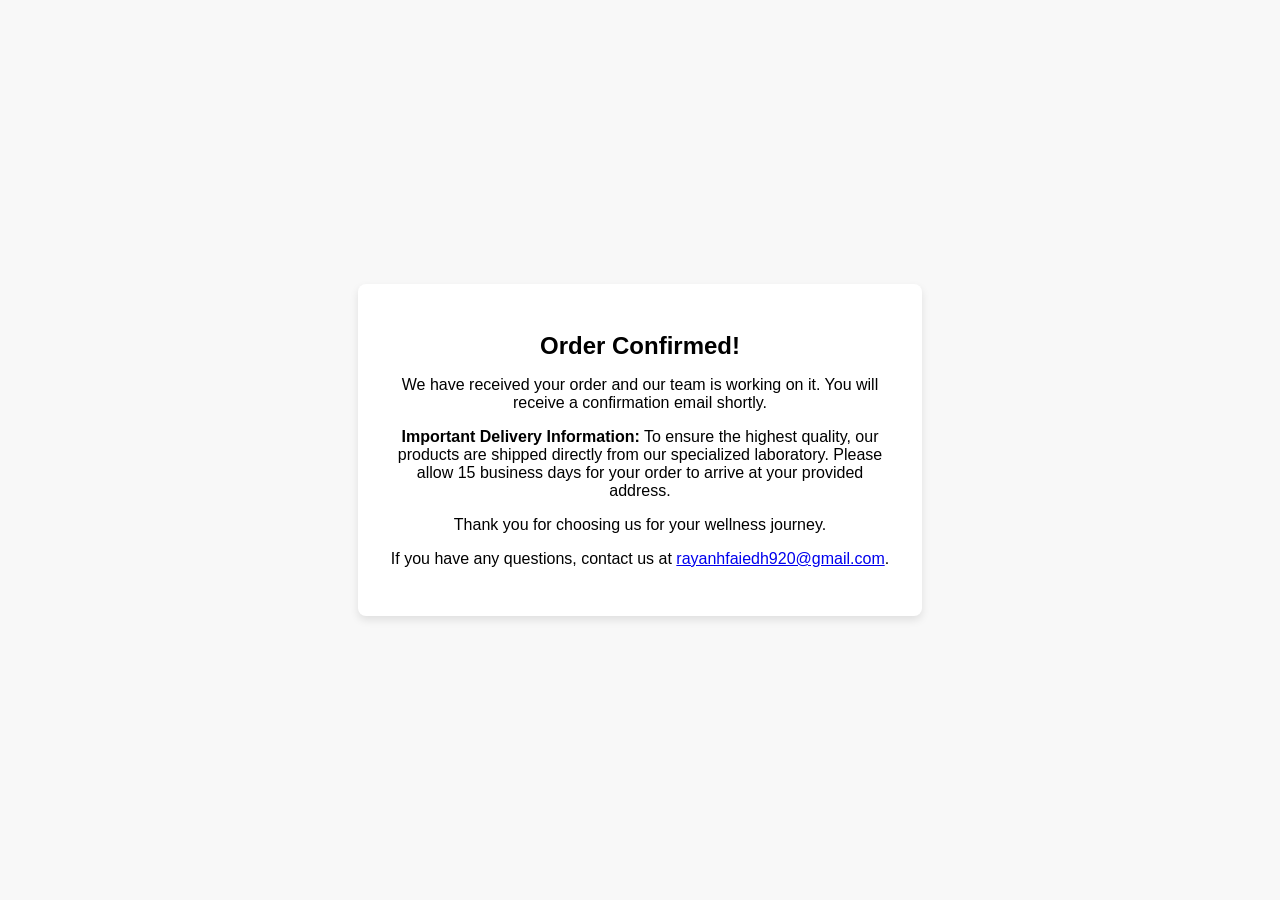
==== success.html @ 8c6d7f80 "feat: create initial dropshipping website This commit introduces the basic HTML and CSS for a two-pa" ====
<!DOCTYPE html>
<html lang="en">
<head>
    <meta charset="UTF-8">
    <meta name="viewport" content="width=device-width, initial-scale=1.0">
    <title>Thank You!</title>
    <link rel="stylesheet" href="style.css">
</head>
<body>
    <div class="container">
        <h1>Order Confirmed!</h1>
        <p>We have received your order and our team is working on it. You will receive a confirmation email shortly.</p>
        <p><b>Important Delivery Information:</b> To ensure the highest quality, our products are shipped directly from our specialized laboratory. Please allow 15 business days for your order to arrive at your provided address.</p>
        <p>Thank you for choosing us for your wellness journey.</p>
        <p>If you have any questions, contact us at <a href="mailto:rayanhfaiedh920@gmail.com">rayanhfaiedh920@gmail.com</a>.</p>
    </div>
</body>
</html>
---- style.css ----
body {
    font-family: sans-serif;
    background-color: #f8f8f8;
    display: flex;
    justify-content: center;
    align-items: center;
    min-height: 100vh;
    margin: 0;
}

.container {
    background-color: white;
    padding: 2rem;
    border-radius: 8px;
    box-shadow: 0 4px 8px rgba(0, 0, 0, 0.1);
    text-align: center;
    max-width: 500px;
}

.product-image {
    max-width: 100%;
    height: auto;
    border-radius: 8px;
    margin-bottom: 1rem;
}

h1 {
    font-size: 1.5rem;
    margin-bottom: 0.5rem;
}

.price {
    font-size: 1.25rem;
    font-weight: bold;
    color: #333;
    margin-bottom: 1rem;
}

.description {
    font-weight: bold;
    margin-bottom: 1.5rem;
}

.buy-button {
    display: inline-block;
    background-color: #28a745;
    color: white;
    padding: 0.75rem 1.5rem;
    border-radius: 4px;
    text-decoration: none;
    font-weight: bold;
    transition: background-color 0.3s;
}

.buy-button:hover {
    background-color: #218838;
}

.delivery-notice {
    font-weight: bold;
}
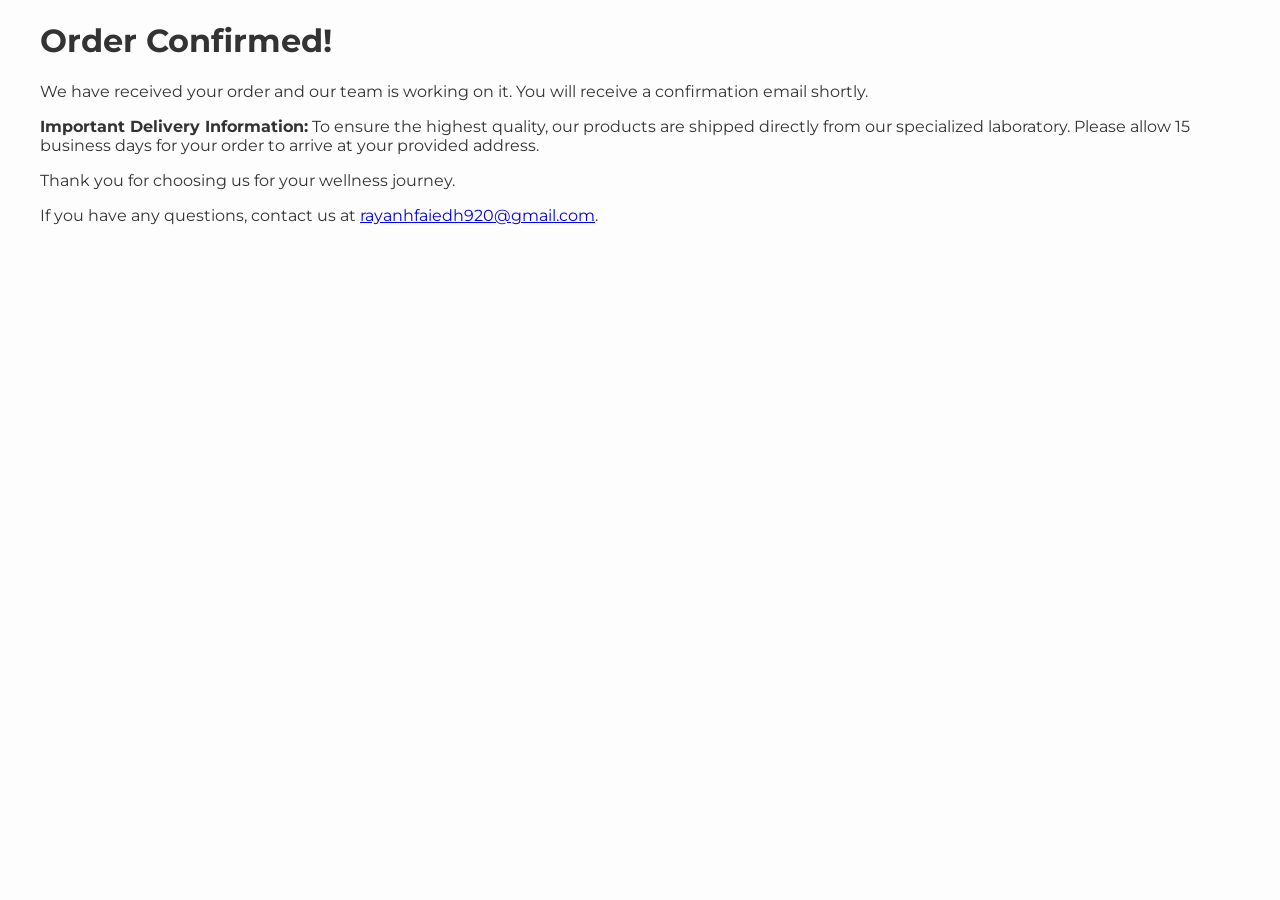
==== commit 5bc0f152: "feat: Create initial product page" ====
--- a/success.html
+++ b/success.html
@@ -4,7 +4,10 @@
     <meta charset="UTF-8">
     <meta name="viewport" content="width=device-width, initial-scale=1.0">
     <title>Thank You!</title>
-    <link rel="stylesheet" href="style.css">
+    <link rel="stylesheet" href="css/style.css">
+    <link rel="preconnect" href="https://fonts.googleapis.com">
+    <link rel="preconnect" href="https://fonts.gstatic.com" crossorigin>
+    <link href="https://fonts.googleapis.com/css2?family=Montserrat:wght@400;500;600;700&display=swap" rel="stylesheet">
 </head>
 <body>
     <div class="container">
--- a/css/style.css
+++ b/css/style.css
@@ -0,0 +1,265 @@
+:root {
+    --primary-color: #ff007a; /* Bright Pink */
+    --text-color: #333;
+    --background-color: #fff;
+    --container-width: 1200px;
+    --font-family: 'Montserrat', sans-serif;
+}
+
+/* --- Base Styles --- */
+body {
+    font-family: var(--font-family);
+    margin: 0;
+    color: var(--text-color);
+    background-color: #fdfdfd;
+}
+
+.container {
+    max-width: var(--container-width);
+    margin: 0 auto;
+    padding: 0 15px;
+}
+
+/* --- Header --- */
+.main-header {
+    background-color: var(--background-color);
+    box-shadow: 0 2px 4px rgba(0,0,0,0.05);
+    padding: 15px 0;
+}
+
+.main-header .container {
+    display: flex;
+    justify-content: space-between;
+    align-items: center;
+}
+
+.logo {
+    font-size: 24px;
+    font-weight: 700;
+    color: var(--text-color);
+}
+
+.main-nav ul {
+    list-style: none;
+    margin: 0;
+    padding: 0;
+    display: flex;
+    gap: 25px;
+}
+
+.main-nav a {
+    text-decoration: none;
+    color: #555;
+    font-weight: 500;
+    transition: color 0.3s ease;
+}
+
+.main-nav a:hover {
+    color: var(--primary-color);
+}
+
+.header-icons .cart-icon svg {
+    stroke: #333;
+}
+
+
+/* --- Product Section --- */
+.product-container {
+    display: grid;
+    grid-template-columns: 1fr 1fr;
+    gap: 60px;
+    padding: 60px 15px;
+    align-items: start;
+}
+
+.product-gallery .main-image img {
+    max-width: 100%;
+    border-radius: 10px;
+    box-shadow: 0 10px 20px rgba(0,0,0,0.1);
+}
+
+/* --- Product Details --- */
+.product-details {
+    text-align: left;
+}
+
+.reviews {
+    font-size: 14px;
+    color: #666;
+    margin-bottom: 15px;
+}
+
+.reviews span {
+    color: #f5b942; /* Star color */
+}
+
+.product-details h1 {
+    font-size: 32px;
+    font-weight: 700;
+    line-height: 1.2;
+    margin: 0 0 15px 0;
+}
+
+.price {
+    display: flex;
+    align-items: center;
+    gap: 15px;
+    margin-bottom: 20px;
+}
+
+.current-price {
+    font-size: 36px;
+    font-weight: 700;
+    color: var(--primary-color);
+}
+
+.original-price {
+    font-size: 24px;
+    color: #999;
+    text-decoration: line-through;
+}
+
+.best-seller-badge {
+    background-color: var(--primary-color);
+    color: white;
+    padding: 5px 10px;
+    border-radius: 5px;
+    font-size: 12px;
+    font-weight: 600;
+}
+
+.description {
+    font-size: 16px;
+    line-height: 1.6;
+    color: #555;
+    margin-bottom: 30px;
+}
+
+.package-options {
+    margin-bottom: 30px;
+}
+
+.package-options label {
+    display: block;
+    margin-bottom: 10px;
+    font-weight: 600;
+}
+
+.options {
+    display: flex;
+    flex-wrap: wrap;
+    gap: 10px;
+}
+
+.option-btn {
+    background-color: #fff;
+    border: 1px solid #ddd;
+    padding: 10px 20px;
+    border-radius: 5px;
+    cursor: pointer;
+    font-size: 14px;
+    font-weight: 500;
+    transition: all 0.3s ease;
+}
+
+.option-btn:hover {
+    background-color: #f5f5f5;
+    border-color: #ccc;
+}
+
+.option-btn.active {
+    border-color: var(--primary-color);
+    background-color: var(--primary-color);
+    color: white;
+}
+
+.add-to-cart-btn {
+    display: block;
+    width: 100%;
+    background-color: var(--primary-color);
+    color: white;
+    text-align: center;
+    padding: 18px;
+    border-radius: 5px;
+    text-decoration: none;
+    font-size: 18px;
+    font-weight: 700;
+    margin-bottom: 30px;
+    transition: background-color 0.3s ease;
+}
+
+.add-to-cart-btn:hover {
+    background-color: #d60067;
+}
+
+/* --- Product Features --- */
+.product-features {
+    display: flex;
+    justify-content: space-between;
+    gap: 20px;
+    margin-bottom: 40px;
+    padding: 20px;
+    background-color: #fafafa;
+    border-radius: 5px;
+}
+
+.feature {
+    display: flex;
+    flex-direction: column;
+    align-items: center;
+    gap: 10px;
+    font-size: 14px;
+    font-weight: 500;
+    text-align: center;
+    flex-basis: 33%;
+}
+
+.feature-icon {
+    width: 40px;
+    height: 40px;
+}
+
+/* --- FAQ Section --- */
+.faq-section {
+    border-top: 1px solid #eee;
+    padding-top: 20px;
+}
+
+.faq-item {
+    border-bottom: 1px solid #eee;
+}
+
+.faq-question {
+    width: 100%;
+    background: none;
+    border: none;
+    text-align: left;
+    padding: 20px 0;
+    font-size: 16px;
+    font-weight: 600;
+    cursor: pointer;
+    display: flex;
+    justify-content: space-between;
+    align-items: center;
+}
+
+.faq-question::after {
+    content: '+';
+    font-size: 24px;
+    font-weight: 300;
+    transition: transform 0.3s ease;
+}
+
+.faq-item.active .faq-question::after {
+    transform: rotate(45deg);
+}
+
+.faq-answer {
+    max-height: 0;
+    overflow: hidden;
+    transition: max-height 0.3s ease, padding 0.3s ease;
+    font-size: 15px;
+    line-height: 1.6;
+    padding: 0 15px;
+    color: #555;
+}
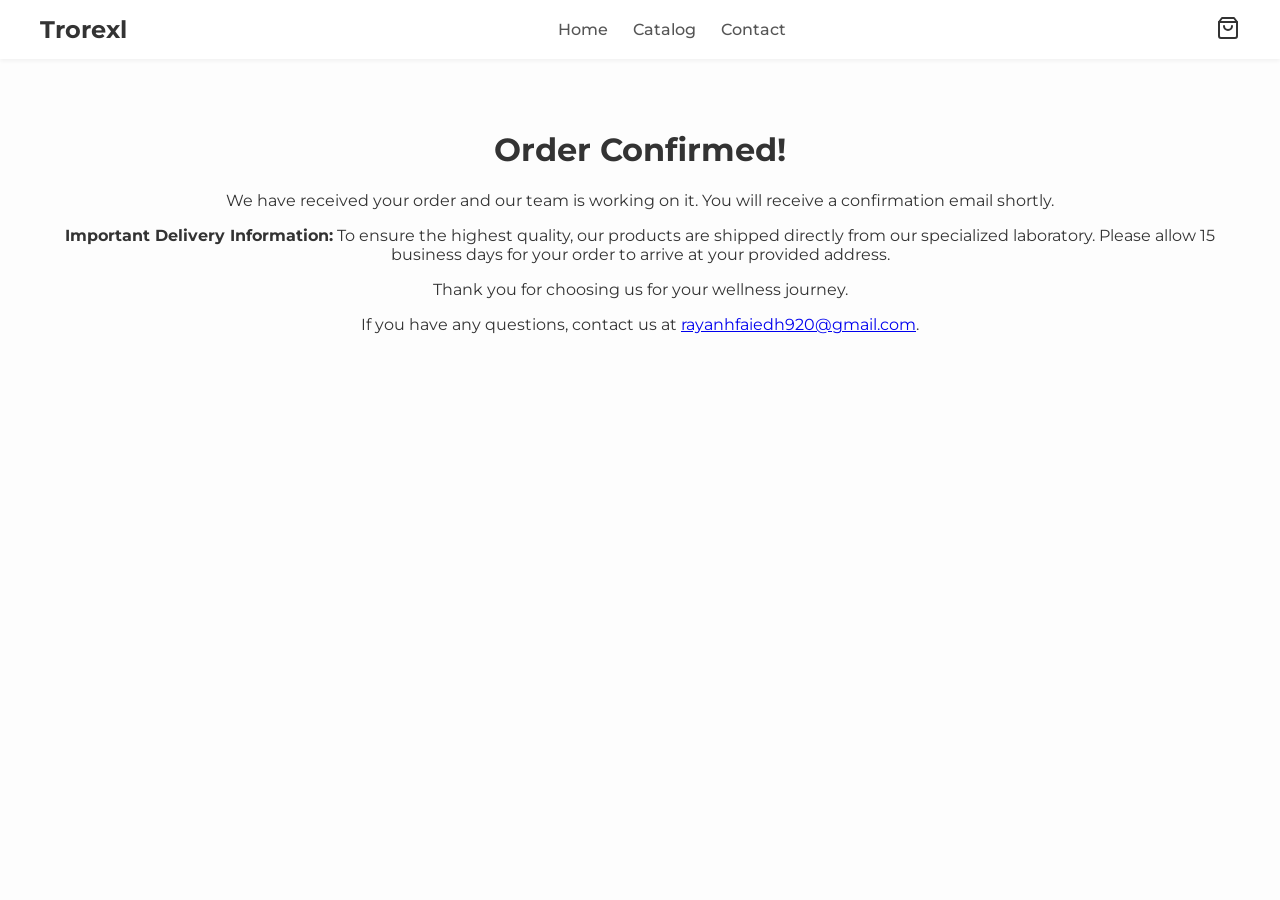
==== commit 3e3c3d4d: "feat: Create product and success pages This change introduces a product page and a success page for " ====
--- a/success.html
+++ b/success.html
@@ -10,12 +10,31 @@
     <link href="https://fonts.googleapis.com/css2?family=Montserrat:wght@400;500;600;700&display=swap" rel="stylesheet">
 </head>
 <body>
-    <div class="container">
-        <h1>Order Confirmed!</h1>
-        <p>We have received your order and our team is working on it. You will receive a confirmation email shortly.</p>
-        <p><b>Important Delivery Information:</b> To ensure the highest quality, our products are shipped directly from our specialized laboratory. Please allow 15 business days for your order to arrive at your provided address.</p>
-        <p>Thank you for choosing us for your wellness journey.</p>
-        <p>If you have any questions, contact us at <a href="mailto:rayanhfaiedh920@gmail.com">rayanhfaiedh920@gmail.com</a>.</p>
-    </div>
+    <header class="main-header">
+        <div class="container">
+            <div class="logo">Trorexl</div>
+            <nav class="main-nav">
+                <ul>
+                    <li><a href="index.html">Home</a></li>
+                    <li><a href="#">Catalog</a></li>
+                    <li><a href="#">Contact</a></li>
+                </ul>
+            </nav>
+            <div class="header-icons">
+                <a href="#" class="cart-icon">
+                    <svg xmlns="http://www.w3.org/2000/svg" width="24" height="24" viewBox="0 0 24 24" fill="none" stroke="currentColor" stroke-width="2" stroke-linecap="round" stroke-linejoin="round"><path d="M6 2L3 6v14a2 2 0 0 0 2 2h14a2 2 0 0 0 2-2V6l-3-4z"></path><line x1="3" y1="6" x2="21" y2="6"></line><path d="M16 10a4 4 0 0 1-8 0"></path></svg>
+                </a>
+            </div>
+        </div>
+    </header>
+    <main>
+        <div class="container success-message">
+            <h1>Order Confirmed!</h1>
+            <p>We have received your order and our team is working on it. You will receive a confirmation email shortly.</p>
+            <p><b>Important Delivery Information:</b> To ensure the highest quality, our products are shipped directly from our specialized laboratory. Please allow 15 business days for your order to arrive at your provided address.</p>
+            <p>Thank you for choosing us for your wellness journey.</p>
+            <p>If you have any questions, contact us at <a href="mailto:rayanhfaiedh920@gmail.com">rayanhfaiedh920@gmail.com</a>.</p>
+        </div>
+    </main>
 </body>
 </html>
--- a/css/style.css
+++ b/css/style.css
@@ -263,3 +263,9 @@
     padding: 0 15px;
     color: #555;
 }
+
+/* --- Success Page --- */
+.success-message {
+    text-align: center;
+    padding: 50px 0;
+}
